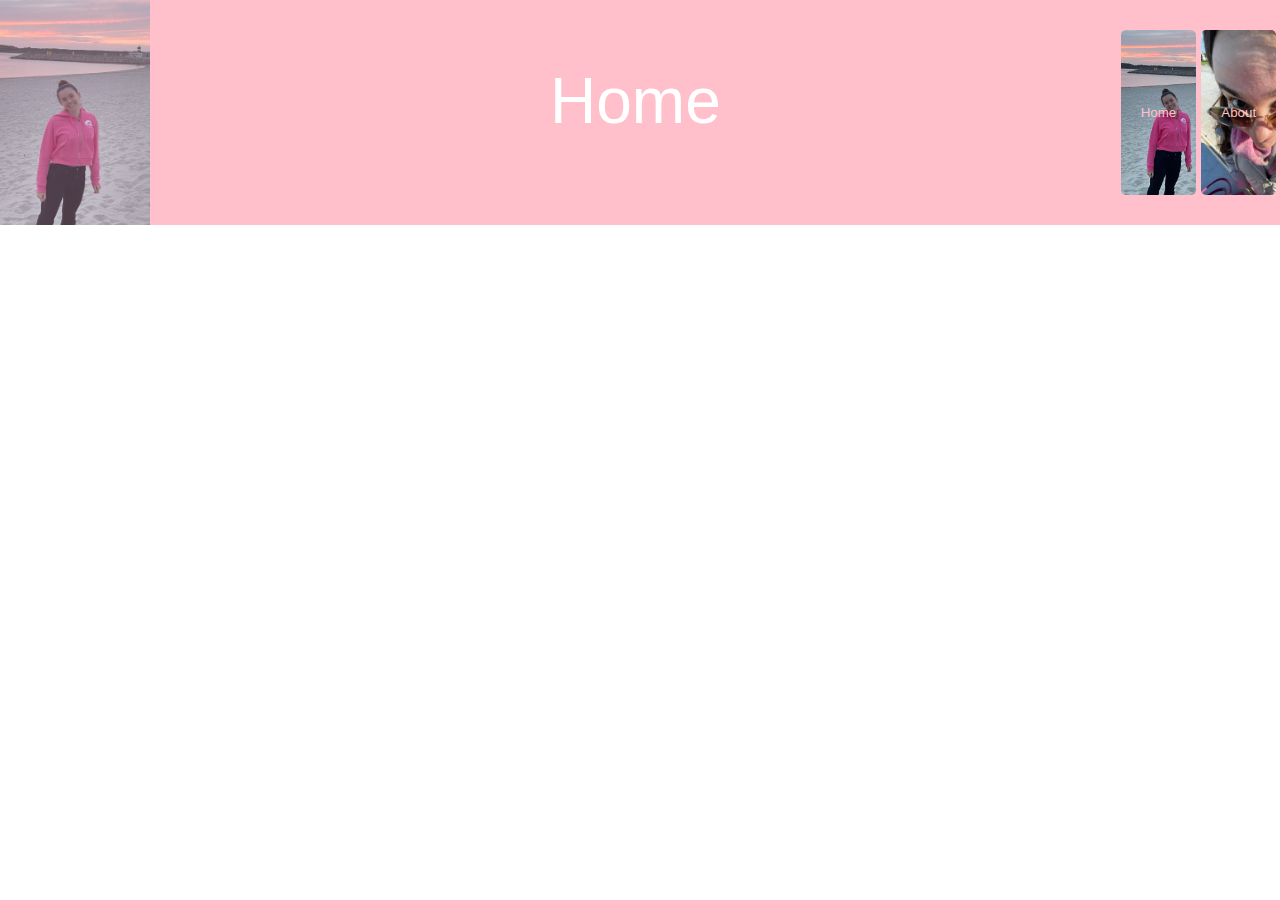
==== Bibi/index.html @ 22f502ec "Add files via upload" ====
<!DOCTYPE html>
<html lang="en">

<head>
    <meta charset="UTF-8">
    <meta name="viewport" content="width=device-width, initial-scale=1.0" />
    <link rel="stylesheet" href="bibi.css">
    <script src="bibi.js"></script>
    <title>Bibi's WebSite</title>
</head>

<body class="body">
    <header class="header-home">
        <div class="div-header">
                <img id="img"class="img-header" src="pic1.jpg" alt="Foto1">
            <p class="p-header">Home</p>
            <button onclick="openPage('index.html')" type="button" class="b-home">Home</button>
            <button onclick="openPage('about.html')" type="button" class="b-about">About</button>
            <button onclick="openPage('moments.html')" type="button" class="b-moments">Moments</button>
        </div>
    </header>
</body>

</html>
---- Bibi/bibi.css ----
.body {
    margin: 0;
}

.header-home {
    background-color: pink;
    display: flex;
}

.div-header {
    display: flex;
}

.img-header {
    width: 150px;
    height: 225px;
    display: block;
}

.img-header:hover {
    opacity: 0.7;
}

.p-header {
    font-size: 400%;
    font-family: 'Lucida Sans', 'Lucida Sans Regular', 'Lucida Grande', 'Lucida Sans Unicode', Geneva, Verdana, sans-serif;
    color: white;
    margin-left: 400px;
    margin-right: 400px;
    text-align: center;
}

.b-home {
    background-image: url(pic1.jpg);
    background-size: cover;
    padding: 10px 20px;
    color: pink;
    border: none;
    border-radius: 5px;
    cursor: pointer;
    margin-top: 30px;
    margin-bottom: 30px;
}

.b-about {
    background-image: url(pic2.jpg);
    background-size: cover;
    padding: 10px 20px;
    color: pink;
    border: none;
    border-radius: 5px;
    cursor: pointer;
    margin-top: 30px;
    margin-bottom: 30px;
    margin-left: 5px;
}

.b-moments {
    background-image: url(pic3.jpg);
    background-size: cover;
    padding: 10px 20px;
    color: pink;
    border: none;
    border-radius: 5px;
    cursor: pointer;
    margin-top: 30px;
    margin-bottom: 30px;
    margin-left: 5px;
}
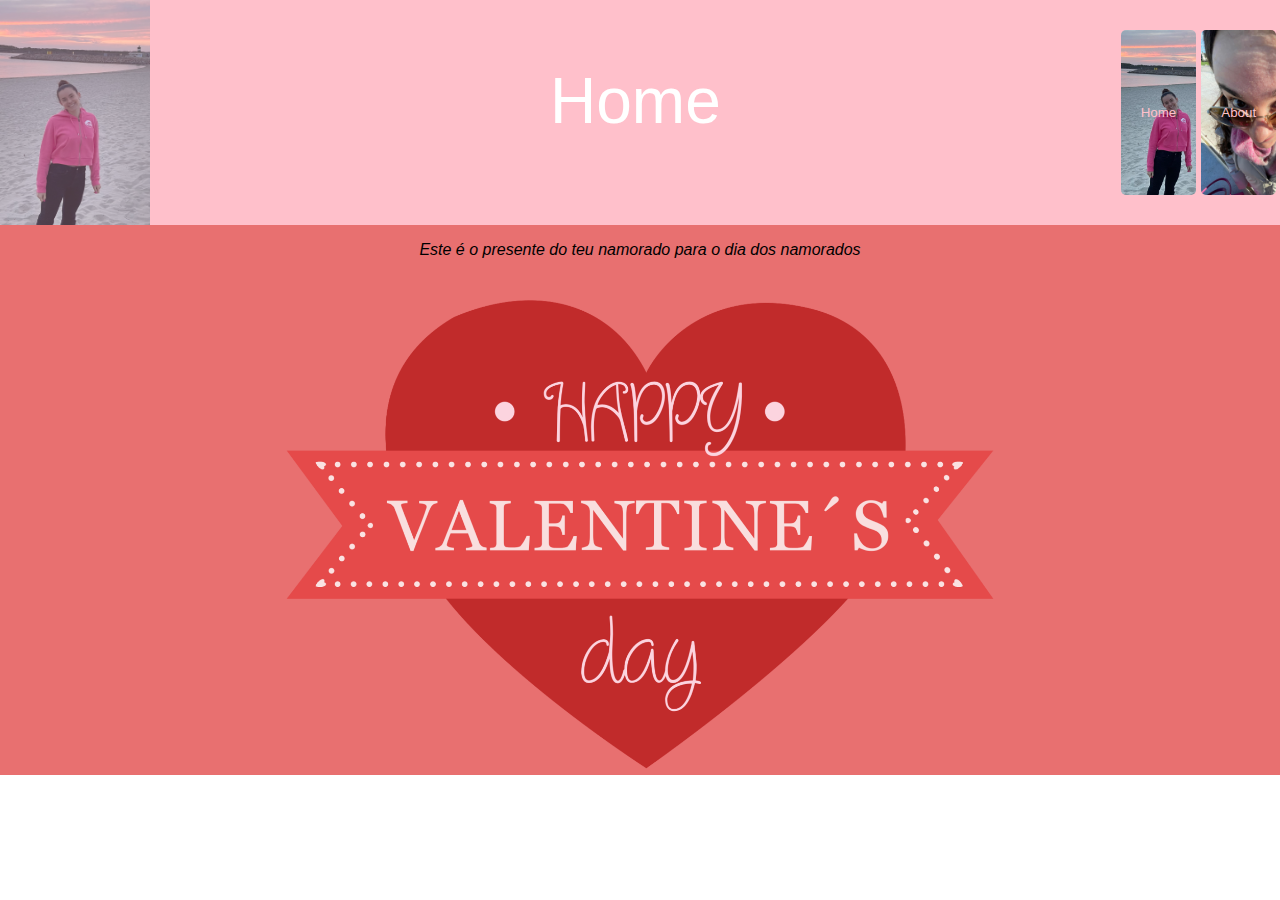
==== commit aedcb732: "home page changes" ====
--- a/Bibi/index.html
+++ b/Bibi/index.html
@@ -19,6 +19,10 @@
             <button onclick="openPage('moments.html')" type="button" class="b-moments">Moments</button>
         </div>
     </header>
+    <div class="div-home">
+        <p class="texto-home">Este é o presente do teu namorado para o dia dos namorados</p>
+        <img id="img" class="img-home" alt="img Home" src="pic4.jpg">
+    </div>
 </body>
 
 </html>--- a/Bibi/bibi.css
+++ b/Bibi/bibi.css
@@ -66,4 +66,17 @@
     margin-top: 30px;
     margin-bottom: 30px;
     margin-left: 5px;
+}
+.div-home{
+    background-color: rgb(232, 112, 112);
+    place-content: center;
+    display: grid;
+    place-items: center;
+}
+.texto-home{
+    font-family: 'Lucida Sans', 'Lucida Sans Regular', 'Lucida Grande', 'Lucida Sans Unicode', Geneva, Verdana, sans-serif;
+    font-style: oblique;
+}
+.img-home{
+    height: 500px;
 }